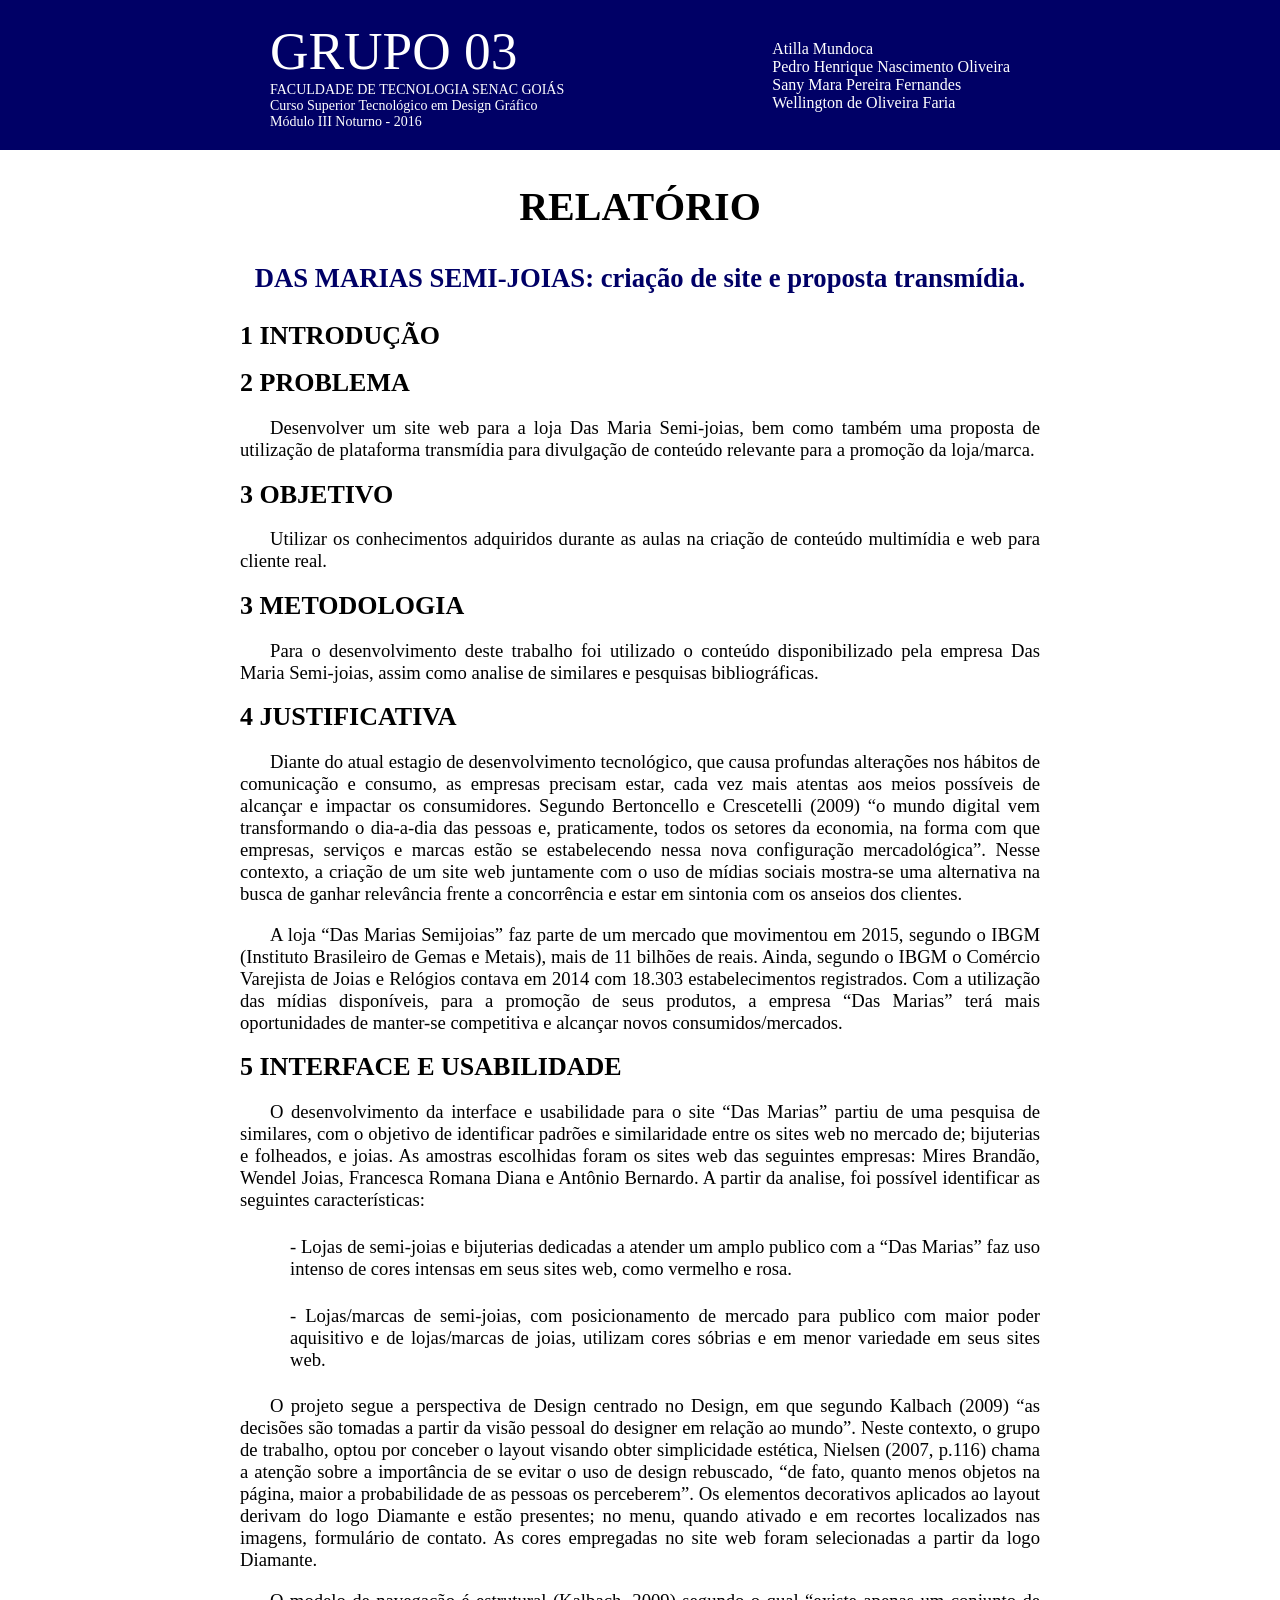
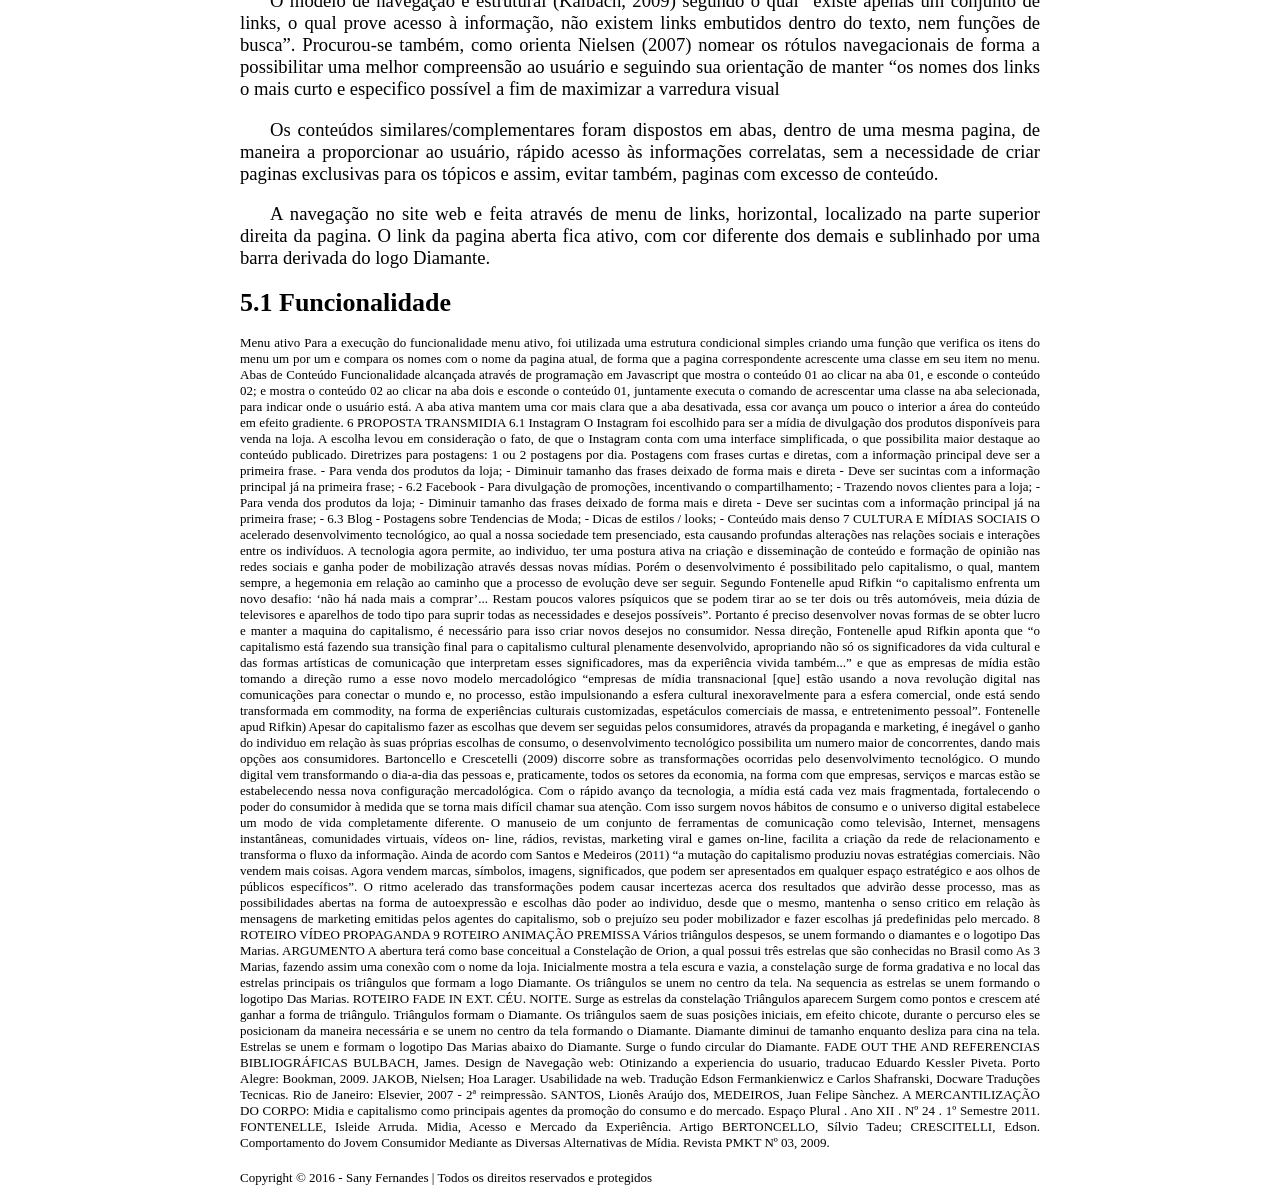
==== Relatorio/index.html @ 67e8ac9c "Inicial" ====
<!DOCTYPE html>

<?php
require_once 'class/trocaURL.php';
?>

<html>
    <head>
        <title>RElatorio</title>
        <meta charset="UTF-8">
        <link rel="icon" href="img/favicon.ico" type="image/x-icon" />
        <link rel="stylesheet" type="text/css" href="css/estilo.css">

    </head>
    <body>
        <header>
            <div class="cabecalho"> 
                <div class="grupo">GRUPO 03
                    <p>FACULDADE DE TECNOLOGIA SENAC GOIÁS<br>
                        Curso Superior Tecnológico em Design Gráfico<br>
                    Módulo III Noturno - 2016</p>
               </div>
            <div class="integrantes">
                Atilla Mundoca<br>
                Pedro Henrique Nascimento Oliveira<br>
                Sany Mara Pereira Fernandes<br>
                Wellington de Oliveira Faria
            </div>
            </div>
        </header>

        <div class="relatorio">
            <h2>RELATÓRIO</h2>
            <h3>DAS MARIAS SEMI-JOIAS: criação de site e proposta transmídia.</h3>

            <h1>1 INTRODUÇÃO</h1>

            <h1>2 PROBLEMA</h1>

<p>Desenvolver um site web para a loja Das Maria Semi-joias, bem como também uma proposta de utilização de plataforma transmídia para divulgação de conteúdo relevante para a promoção da loja/marca.
</p>
<h1>3 OBJETIVO</h1>

<p>Utilizar os conhecimentos adquiridos durante as aulas na criação de conteúdo multimídia e web para cliente real.
</p>
<h1>3 METODOLOGIA</h1>

<p>Para o desenvolvimento deste trabalho foi utilizado o conteúdo disponibilizado pela empresa Das Maria Semi-joias, assim como analise de similares e pesquisas bibliográficas.
</p>
<h1>4 JUSTIFICATIVA</h1>

<p>Diante do atual estagio de desenvolvimento tecnológico, que causa profundas alterações nos hábitos de comunicação e consumo, as empresas precisam estar, cada vez mais atentas aos meios possíveis de alcançar e impactar os consumidores. Segundo Bertoncello e Crescetelli (2009) “o mundo digital vem transformando o dia-a-dia das pessoas e, praticamente, todos os setores da economia, na forma com que empresas, serviços e marcas estão se estabelecendo nessa nova configuração mercadológica”. Nesse contexto, a criação de um site web juntamente com o uso de mídias sociais mostra-se uma alternativa na busca de ganhar relevância frente a concorrência e estar em sintonia com os anseios dos clientes. 
</p><p>A loja “Das Marias Semijoias” faz parte de um mercado que movimentou em 2015, segundo o IBGM (Instituto Brasileiro de Gemas e Metais), mais de 11 bilhões de reais. Ainda, segundo o IBGM o Comércio Varejista de Joias e Relógios contava em 2014 com 18.303 estabelecimentos registrados. Com a utilização das mídias disponíveis, para a promoção de seus produtos, a empresa “Das Marias” terá mais oportunidades de manter-se competitiva e alcançar novos consumidos/mercados.
</p>
<h1>5 INTERFACE E USABILIDADE</h1>

<p>O desenvolvimento da interface e usabilidade para o site “Das Marias” partiu de uma pesquisa de similares, com o objetivo de identificar padrões e similaridade entre os sites web no mercado de; bijuterias e folheados, e joias. As amostras escolhidas foram os sites web das seguintes empresas: Mires Brandão, Wendel Joias, Francesca Romana Diana e Antônio Bernardo. A partir da analise, foi possível identificar as seguintes características:
</p><h4> - Lojas de semi-joias e bijuterias dedicadas a atender um amplo publico com a “Das Marias” faz uso intenso de cores intensas em seus sites web, como vermelho e rosa.
</h4><h4> - Lojas/marcas de semi-joias, com posicionamento de mercado para publico com maior poder aquisitivo e de lojas/marcas de joias, utilizam cores sóbrias e em menor variedade em seus sites web.
</h4><p>O projeto segue a perspectiva de Design centrado no Design, em que segundo Kalbach (2009) “as decisões são tomadas a partir da visão pessoal do designer em relação ao mundo”. Neste contexto, o grupo de trabalho, optou por conceber o layout visando obter simplicidade estética, Nielsen (2007, p.116) chama a atenção sobre a importância de se evitar o uso de design rebuscado, “de fato, quanto menos objetos na página, maior a probabilidade de as pessoas os perceberem”. Os elementos decorativos aplicados ao layout derivam do logo Diamante e estão presentes; no menu, quando ativado e em recortes localizados nas imagens, formulário de contato. As cores empregadas no site web foram selecionadas a partir da logo Diamante.
</p><p>O modelo de navegação é estrutural (Kalbach, 2009) segundo o qual “existe apenas um conjunto de links, o qual prove acesso à informação, não existem links embutidos dentro do texto, nem funções de busca”. Procurou-se também, como orienta Nielsen (2007) nomear os rótulos navegacionais de forma a possibilitar uma melhor compreensão ao usuário e seguindo sua orientação de manter “os nomes dos links o mais curto e especifico possível a fim de maximizar a varredura visual
</p><p>Os conteúdos similares/complementares foram dispostos em abas, dentro de uma mesma pagina, de maneira a proporcionar ao usuário, rápido acesso às informações correlatas, sem a necessidade de criar paginas exclusivas para os tópicos e  assim, evitar também, paginas com excesso de conteúdo.
</p><p>A navegação no site web e feita através de menu de links, horizontal, localizado na parte superior direita da pagina. O link da pagina aberta fica ativo, com cor diferente dos demais e sublinhado por uma barra derivada do logo Diamante.
</p>
<h1>5.1 Funcionalidade</h1>

Menu ativo
Para a execução do funcionalidade menu ativo, foi utilizada uma estrutura condicional simples criando uma função que verifica os itens do menu um por um e compara os nomes com o nome da pagina atual, de forma que a pagina correspondente acrescente uma classe em seu item no menu.

Abas de Conteúdo
Funcionalidade alcançada através de programação em Javascript que mostra o conteúdo 01 ao clicar na aba 01, e esconde o conteúdo 02; e mostra o conteúdo 02 ao clicar na aba dois e esconde o conteúdo 01, juntamente executa o comando de acrescentar uma classe na aba selecionada, para indicar onde o usuário está. A aba ativa mantem uma cor mais clara que a aba desativada, essa cor avança um pouco o interior a área do conteúdo em efeito gradiente.

6 PROPOSTA TRANSMIDIA

6.1 Instagram

O Instagram foi escolhido para ser a mídia de divulgação dos produtos disponíveis para venda na loja. A escolha levou em consideração o fato, de que o Instagram conta com uma interface simplificada, o que possibilita maior destaque ao conteúdo publicado.

Diretrizes para postagens:

1 ou 2 postagens por dia.
Postagens com frases curtas e diretas, com a informação principal deve ser a primeira frase.

- Para venda  dos produtos da loja;
- Diminuir tamanho das frases deixado de forma mais e direta  
- Deve ser sucintas com a informação principal já na primeira frase;
-






6.2 Facebook

- Para divulgação de promoções, incentivando o compartilhamento; 
- Trazendo novos clientes para a loja;
- Para venda  dos produtos da loja;
- Diminuir tamanho das frases deixado de forma mais e direta  
- Deve ser sucintas com a informação principal já na primeira frase;
-

6.3 Blog
- Postagens sobre Tendencias de Moda;
- Dicas de estilos / looks;
- Conteúdo mais denso

7 CULTURA E MÍDIAS SOCIAIS

O acelerado desenvolvimento tecnológico, ao qual a nossa sociedade tem presenciado, esta causando profundas alterações nas relações sociais e interações entre os indivíduos. A tecnologia agora permite, ao individuo, ter uma postura ativa na criação e disseminação de conteúdo e formação de opinião nas redes sociais e ganha poder de mobilização através dessas novas mídias.
Porém o desenvolvimento é possibilitado pelo capitalismo, o qual, mantem sempre, a hegemonia em relação ao caminho que a processo de evolução deve ser seguir.  Segundo Fontenelle apud Rifkin “o capitalismo enfrenta um novo desafio: ‘não há nada mais a comprar’... Restam poucos valores psíquicos que se podem tirar ao se ter dois ou três automóveis, meia dúzia de televisores e aparelhos de todo tipo para suprir todas as necessidades e desejos possíveis”. Portanto é preciso desenvolver novas formas de se obter lucro e manter a maquina do capitalismo, é necessário para isso criar novos desejos no consumidor. Nessa direção, Fontenelle apud Rifkin aponta que “o capitalismo está fazendo sua transição final para o capitalismo cultural plenamente desenvolvido, apropriando não só os significadores da vida cultural e das formas artísticas de comunicação que interpretam esses significadores, mas da experiência vivida também...” e que as empresas de mídia estão tomando a direção rumo a esse novo modelo mercadológico
“empresas de mídia transnacional [que] estão usando a nova revolução digital nas comunicações para conectar o mundo e, no processo, estão impulsionando a esfera cultural inexoravelmente para a esfera comercial, onde está sendo transformada em commodity, na forma de experiências culturais customizadas, espetáculos comerciais de massa, e entretenimento pessoal”. Fontenelle apud Rifkin)

Apesar do capitalismo fazer as escolhas que devem ser seguidas pelos consumidores, através da propaganda e marketing, é inegável o ganho do individuo em relação às suas próprias escolhas de consumo, o desenvolvimento tecnológico possibilita um numero maior de concorrentes, dando mais opções aos consumidores. Bartoncello e Crescetelli (2009) discorre sobre as transformações ocorridas pelo desenvolvimento tecnológico.
O mundo digital vem transformando o dia-a-dia das pessoas e, praticamente, todos os setores da economia, na forma com que empresas, serviços e marcas estão se estabelecendo nessa nova configuração mercadológica. Com o rápido avanço da tecnologia, a mídia está cada vez mais fragmentada, fortalecendo o poder do consumidor à medida que se torna mais difícil chamar sua atenção. Com isso surgem novos hábitos de consumo e o universo digital estabelece um modo de vida completamente diferente. O manuseio de um conjunto de ferramentas de comunicação como televisão, Internet, mensagens instantâneas, comunidades virtuais, vídeos on- line, rádios, revistas, marketing viral e games on-line, facilita a criação da rede de relacionamento e transforma o fluxo da informação.

Ainda de acordo com Santos e Medeiros (2011) “a mutação do capitalismo produziu novas estratégias comerciais. Não vendem mais coisas. Agora vendem marcas, símbolos, imagens, significados, que podem ser apresentados em qualquer espaço estratégico e aos olhos de públicos específicos”.
O ritmo acelerado das transformações podem causar incertezas acerca dos resultados que advirão desse processo, mas as possibilidades abertas na forma de autoexpressão e escolhas dão poder ao individuo, desde que o mesmo, mantenha o senso critico em relação às mensagens de marketing emitidas pelos agentes do capitalismo, sob o prejuízo seu poder mobilizador e fazer escolhas já predefinidas pelo mercado.

8 ROTEIRO VÍDEO PROPAGANDA
9 ROTEIRO ANIMAÇÃO

PREMISSA
Vários triângulos despesos, se unem formando o diamantes e o logotipo Das Marias.

ARGUMENTO
A abertura terá como base conceitual a Constelação de Orion, a qual possui três estrelas que são conhecidas no Brasil como As 3 Marias, fazendo assim uma conexão com o nome da loja. Inicialmente mostra a tela escura e vazia, a constelação surge de forma gradativa e no local das estrelas principais os triângulos que formam a logo Diamante. Os triângulos se unem no centro da tela. Na sequencia as estrelas se unem formando o logotipo Das Marias.

ROTEIRO

FADE IN

EXT.  CÉU. NOITE.

Surge as estrelas da constelação
Triângulos aparecem
Surgem como pontos e crescem até ganhar a forma de triângulo.
Triângulos formam o Diamante.
Os triângulos saem de suas posições iniciais, em efeito chicote, durante o percurso eles se posicionam da maneira necessária e se unem no centro da tela formando o Diamante.	
Diamante diminui de tamanho enquanto desliza para cina na tela.
Estrelas se unem e formam o logotipo Das Marias abaixo do Diamante.
Surge o fundo circular do Diamante.

FADE OUT

THE AND


REFERENCIAS BIBLIOGRÁFICAS

BULBACH, James. Design de Navegação web: Otinizando a experiencia do usuario, traducao Eduardo Kessler Piveta. Porto Alegre: Bookman, 2009.
JAKOB, Nielsen; Hoa Larager. Usabilidade na web. Tradução Edson Fermankienwicz e Carlos Shafranski, Docware Traduções Tecnicas. Rio de Janeiro: Elsevier, 2007 - 2ª reimpressão.
SANTOS, Lionês Araújo dos, MEDEIROS, Juan Felipe Sànchez. A MERCANTILIZAÇÃO DO CORPO: Midia e capitalismo como principais agentes da promoção do consumo e do mercado. Espaço Plural . Ano XII . Nº 24 . 1º Semestre 2011.
FONTENELLE, Isleide Arruda. Midia, Acesso e Mercado da Experiência. Artigo
BERTONCELLO, Sílvio Tadeu; CRESCITELLI, Edson. Comportamento do Jovem Consumidor Mediante as Diversas Alternativas de Mídia. Revista PMKT Nº 03, 2009.

                </p>



                <footer>

                    <div id="copyright">Copyright © 2016 - Sany Fernandes | Todos os direitos reservados e protegidos</div>
                </footer>
                </body>
                </html>
---- Relatorio/css/estilo.css ----
header {
    width: 100%;
    height: 150px;
    background: #000066;
    margin: 0px;
}
body{
    margin: 0;
}

.cabecalho{
    color: #fff;
    font-family: Trebuchet MS;  
    width: 800px;
    margin: auto;

}

.cabecalho .integrantes{
    color: #fff;    
    margin-top: -90px;
    float: right;
    margin-right: 30px;

}

.grupo{
    font-size: 40pt;
    padding-top: 20px;
    margin-left: 30px;
}

.grupo p{
    font-size: 14px;
    margin:0;
    text-indent: 0px;
}

.relatorio{
    width: 800px;
    font-family: Times New ROman; 
    font-size: 13px;
    text-align: justify;
    margin: auto;
       
}

h3{
    font-size: 20pt;
    text-align: center;
    color: #000066;
}
p {
    font-size: 14pt;
    text-indent: 30px;
}

h2 {
    font-size: 40px;
    text-align: center;
   
}

h4 {
    font-size: 14pt;
    margin-left:  50px;
    font-weight: normal;
    
}
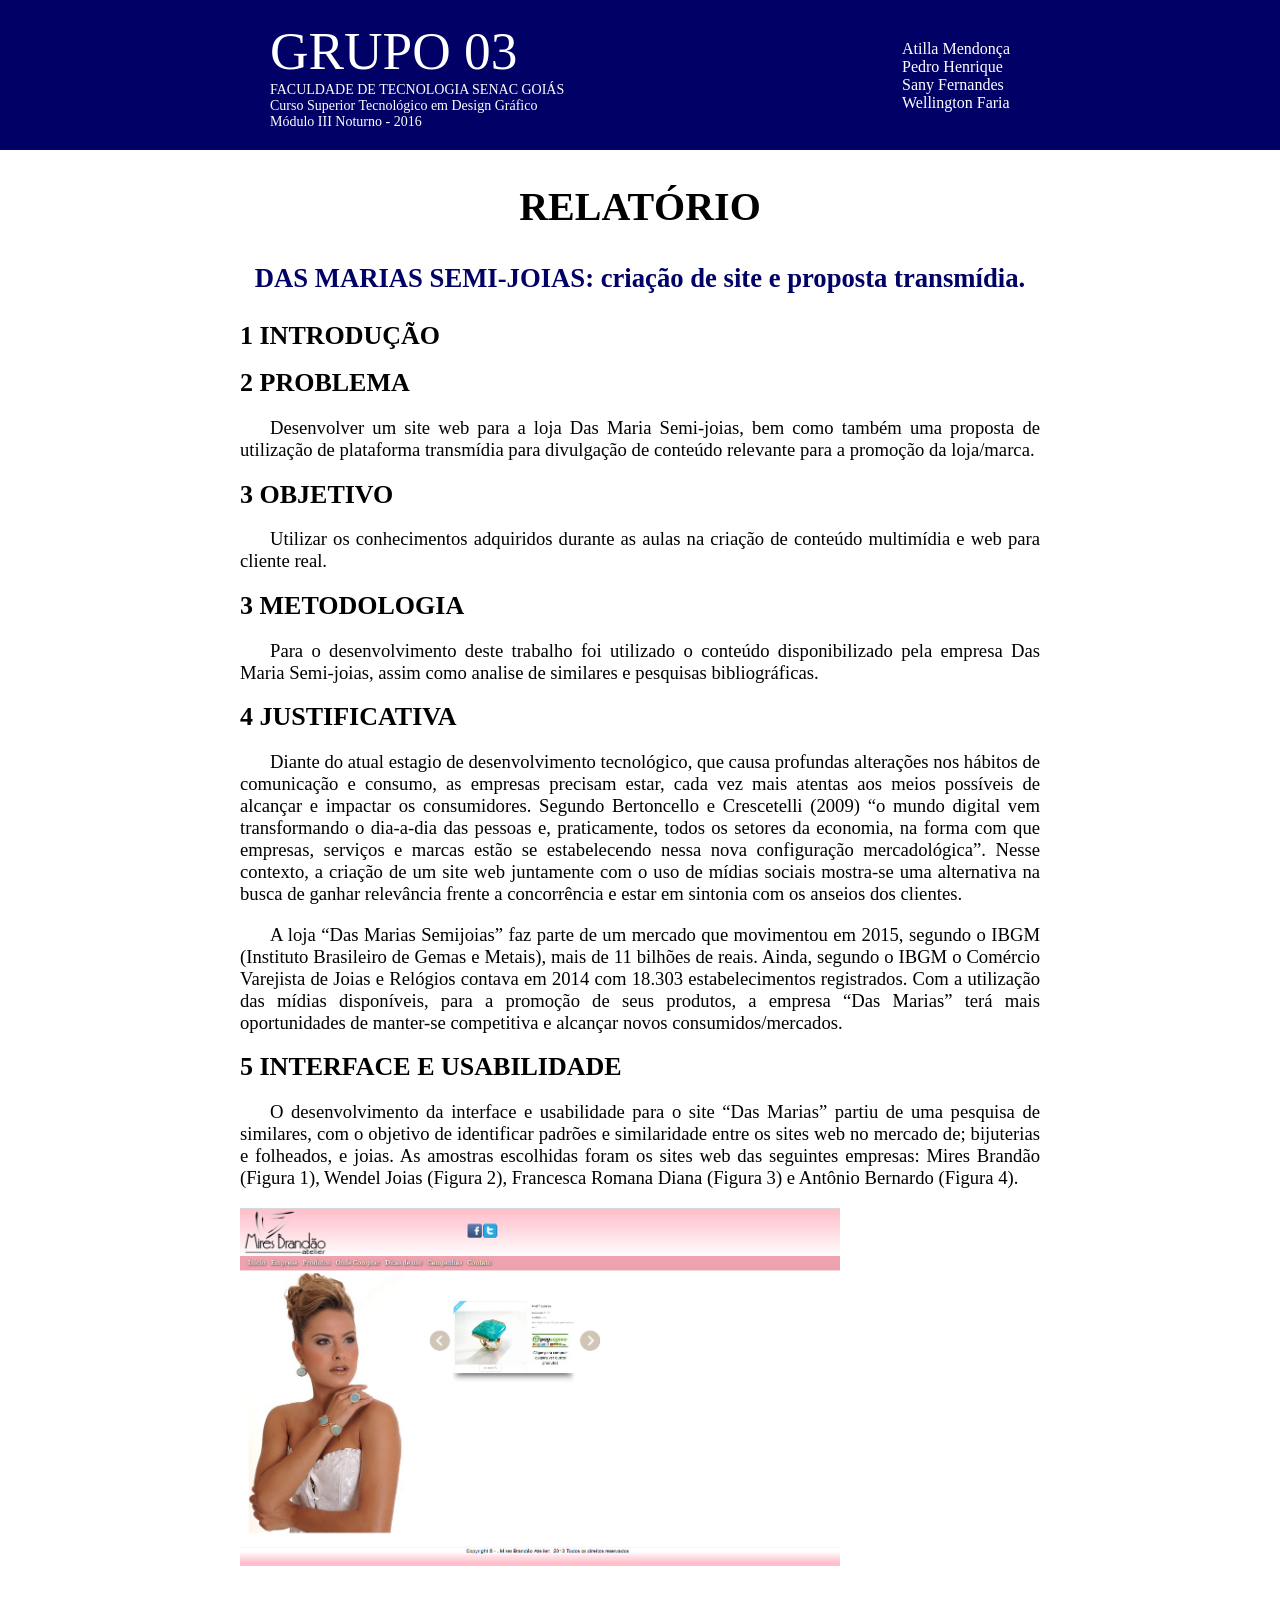
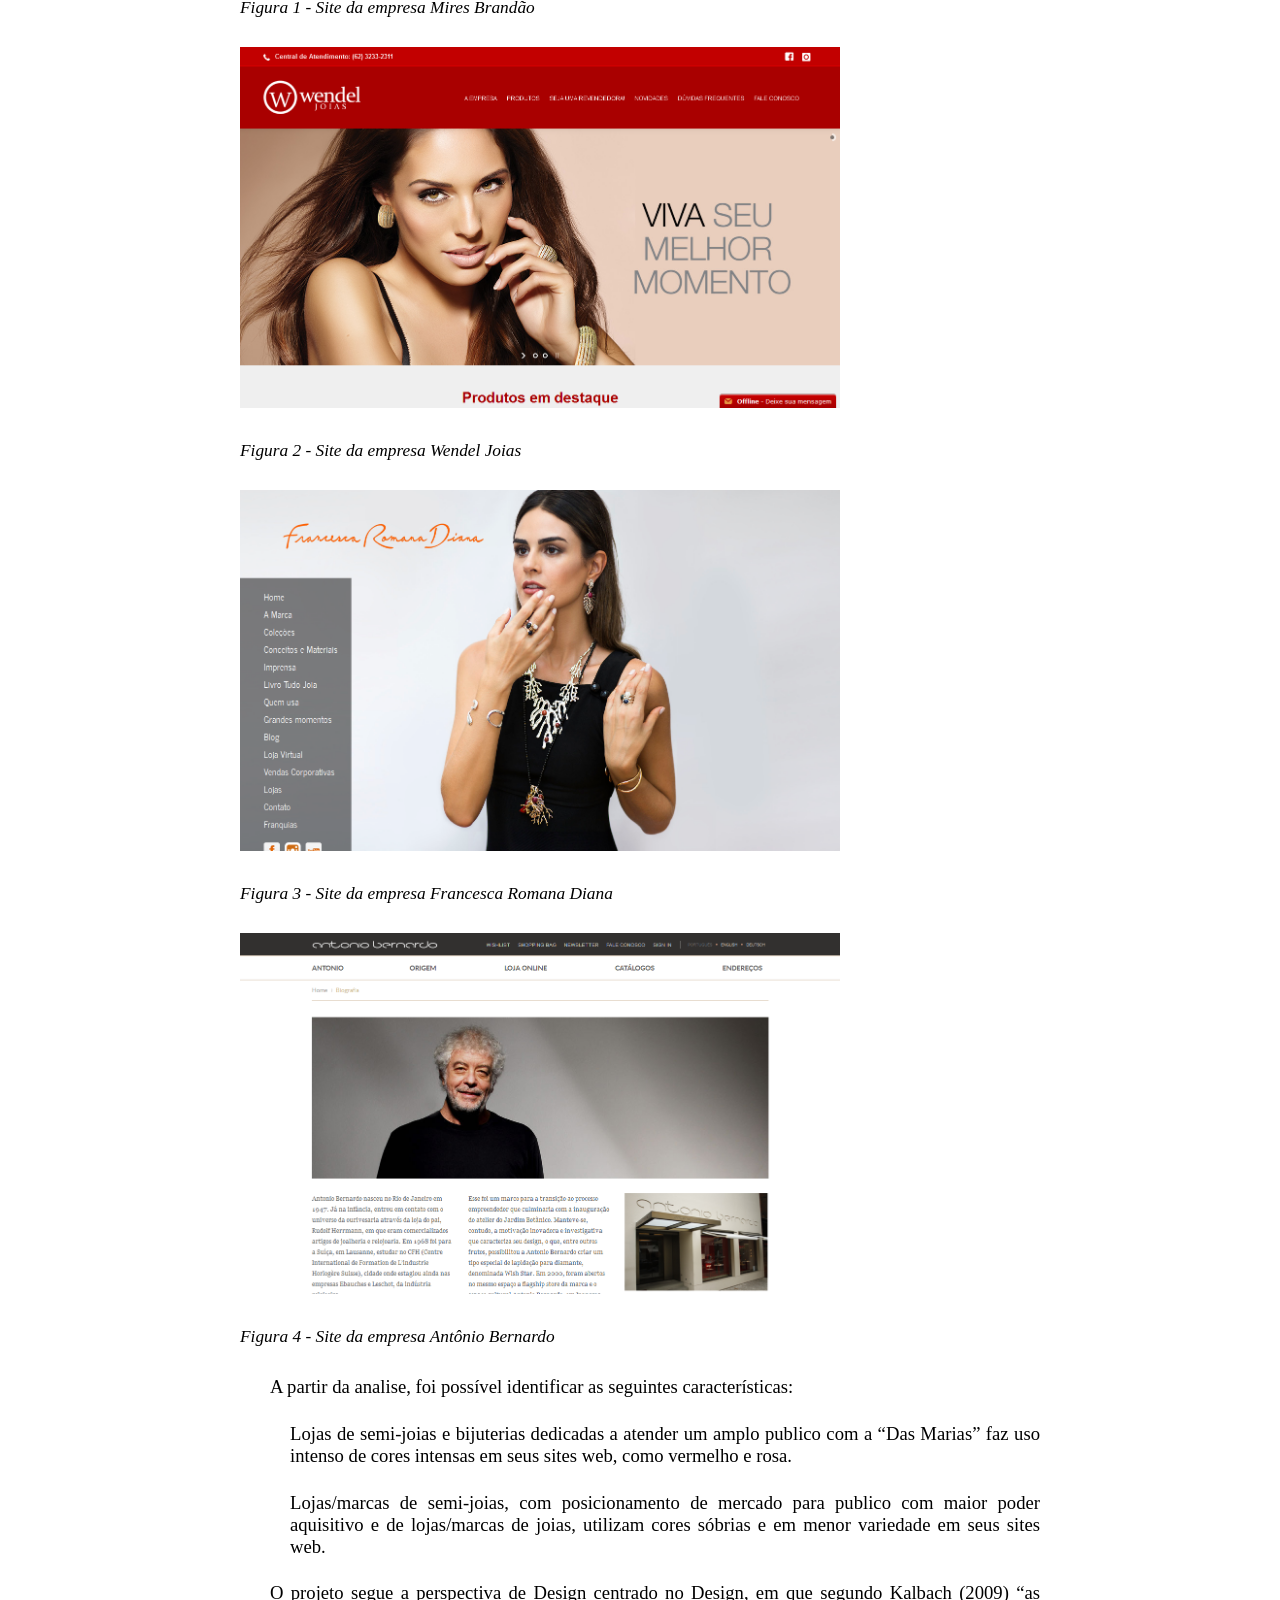
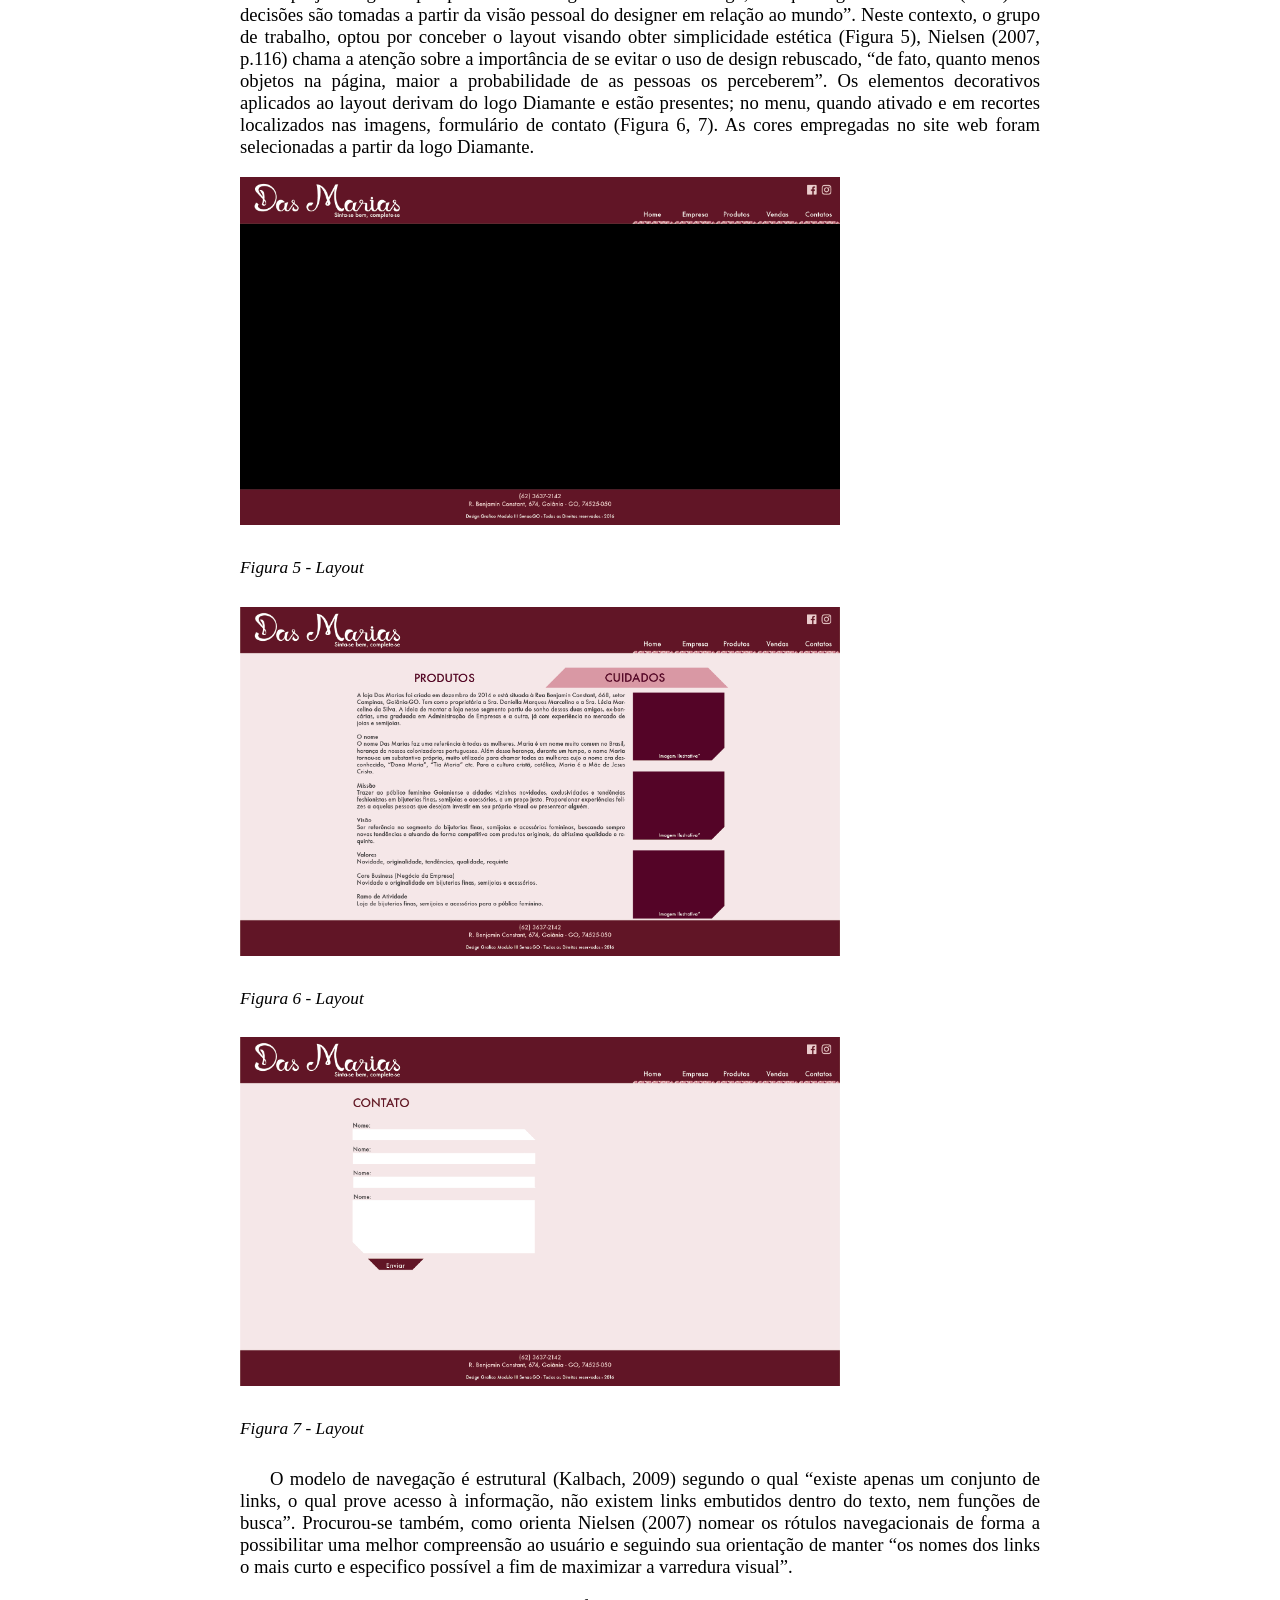
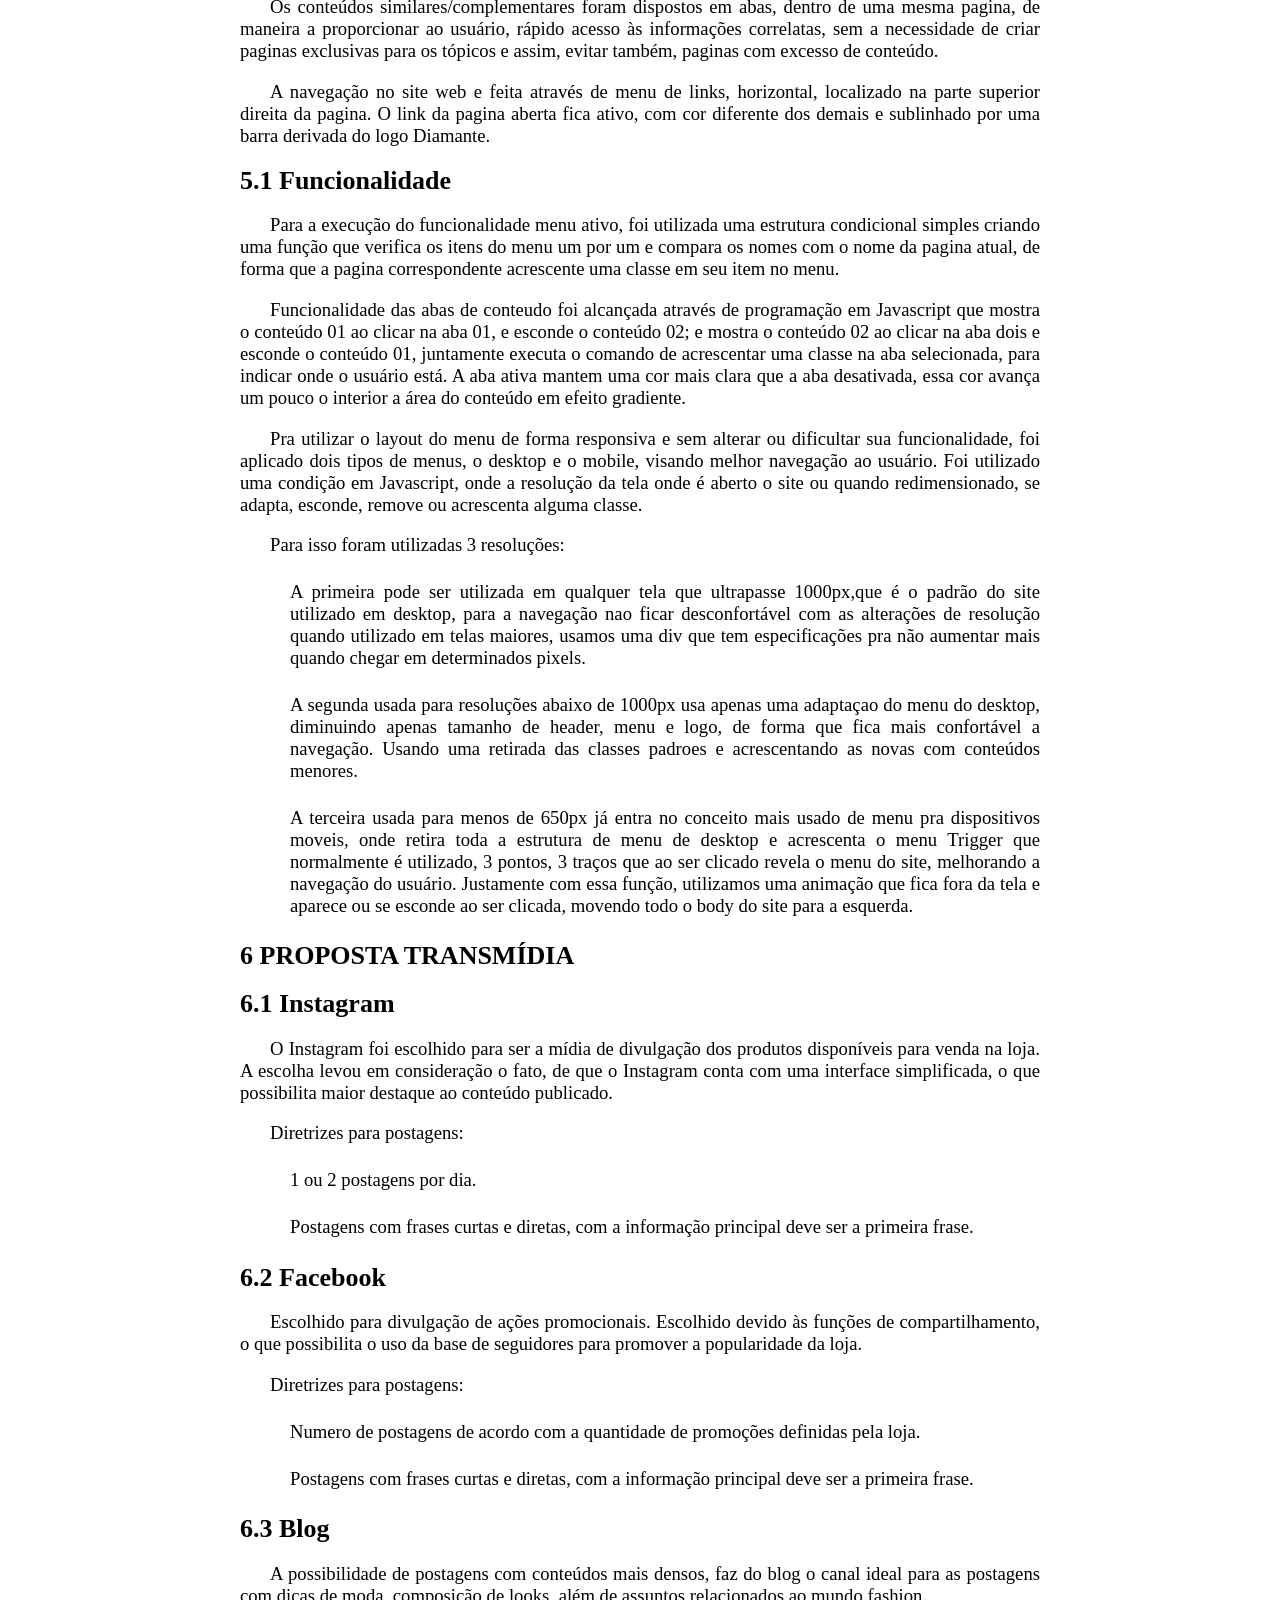
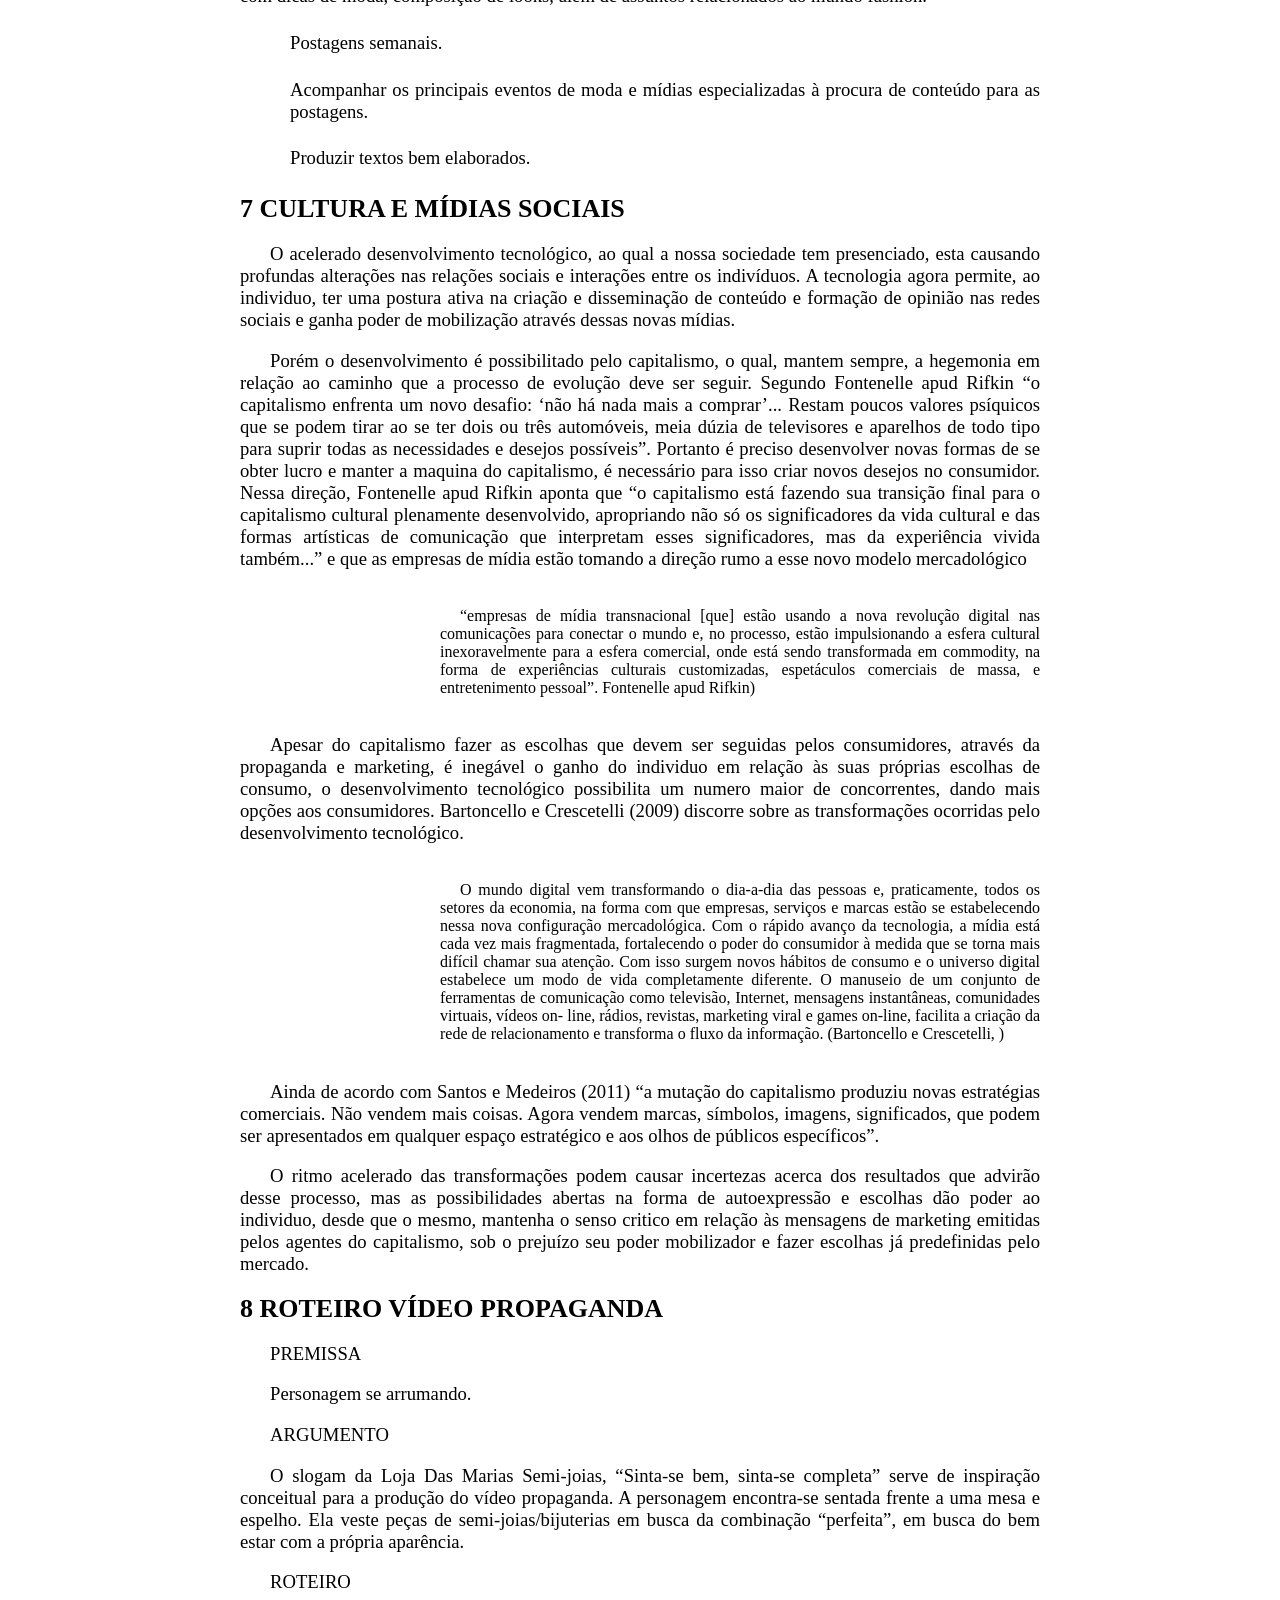
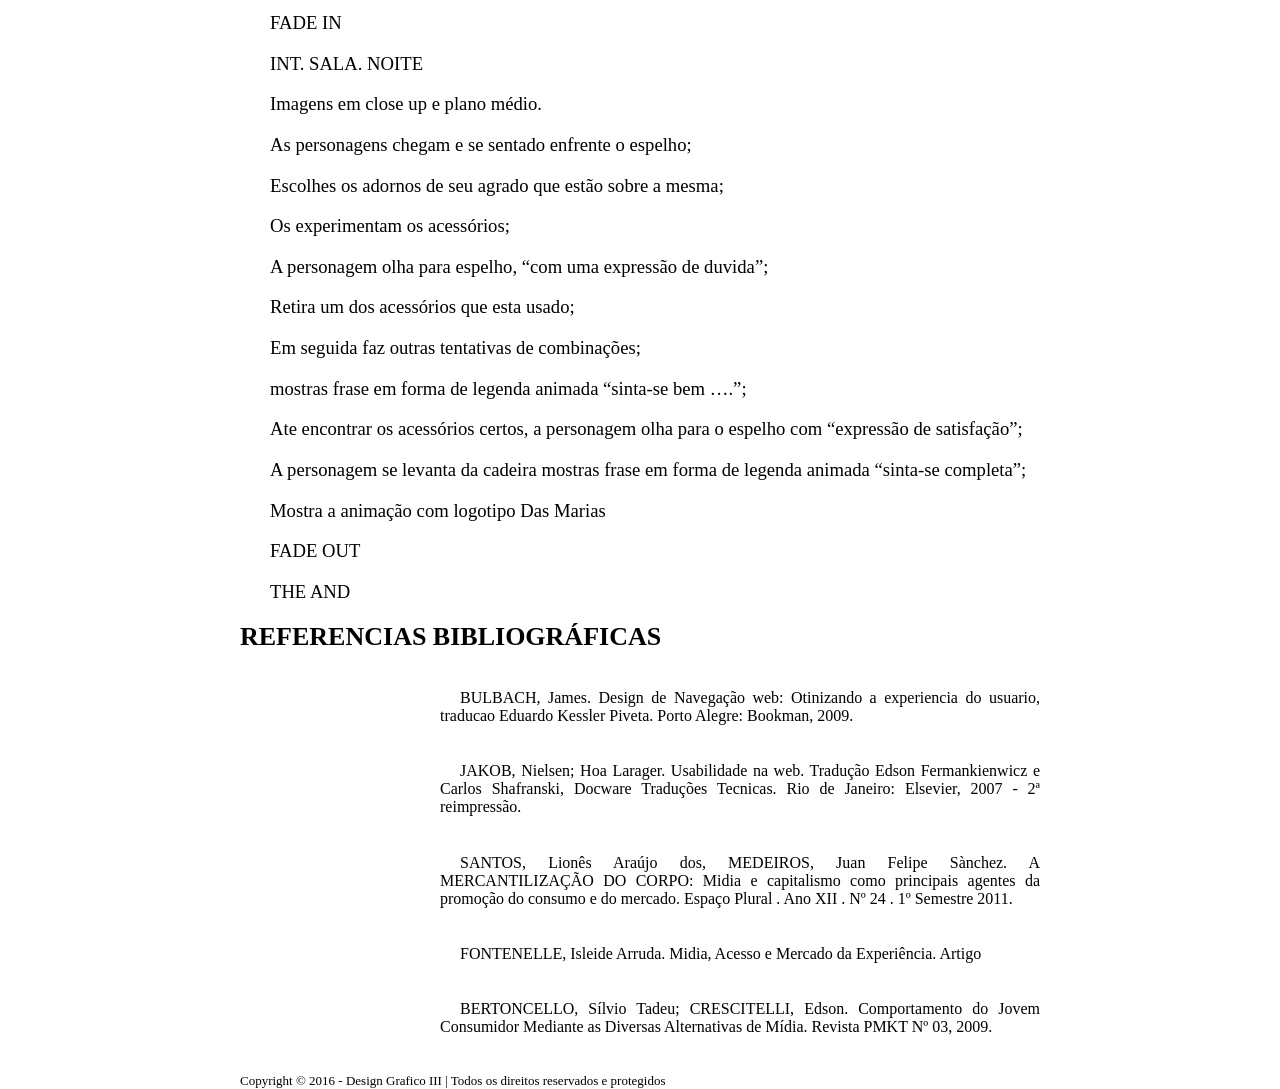
==== commit 8c2e1233: "ultimo" ====
--- a/Relatorio/index.html
+++ b/Relatorio/index.html
@@ -18,14 +18,14 @@
                 <div class="grupo">GRUPO 03
                     <p>FACULDADE DE TECNOLOGIA SENAC GOIÁS<br>
                         Curso Superior Tecnológico em Design Gráfico<br>
-                    Módulo III Noturno - 2016</p>
-               </div>
-            <div class="integrantes">
-                Atilla Mundoca<br>
-                Pedro Henrique Nascimento Oliveira<br>
-                Sany Mara Pereira Fernandes<br>
-                Wellington de Oliveira Faria
-            </div>
+                        Módulo III Noturno - 2016</p>
+                </div>
+                <div class="integrantes">
+                    Atilla Mendonça<br>
+                    Pedro Henrique <br>
+                    Sany Fernandes<br>
+                    Wellington Faria
+                </div>
             </div>
         </header>
 
@@ -37,130 +37,158 @@
 
             <h1>2 PROBLEMA</h1>
 
-<p>Desenvolver um site web para a loja Das Maria Semi-joias, bem como também uma proposta de utilização de plataforma transmídia para divulgação de conteúdo relevante para a promoção da loja/marca.
-</p>
-<h1>3 OBJETIVO</h1>
+            <p>Desenvolver um site web para a loja Das Maria Semi-joias, bem como também uma proposta de utilização de plataforma transmídia para divulgação de conteúdo relevante para a promoção da loja/marca.
+            </p>
+            <h1>3 OBJETIVO</h1>
 
-<p>Utilizar os conhecimentos adquiridos durante as aulas na criação de conteúdo multimídia e web para cliente real.
-</p>
-<h1>3 METODOLOGIA</h1>
+            <p>Utilizar os conhecimentos adquiridos durante as aulas na criação de conteúdo multimídia e web para cliente real.
+            </p>
+            <h1>3 METODOLOGIA</h1>
 
-<p>Para o desenvolvimento deste trabalho foi utilizado o conteúdo disponibilizado pela empresa Das Maria Semi-joias, assim como analise de similares e pesquisas bibliográficas.
-</p>
-<h1>4 JUSTIFICATIVA</h1>
+            <p>Para o desenvolvimento deste trabalho foi utilizado o conteúdo disponibilizado pela empresa Das Maria Semi-joias, assim como analise de similares e pesquisas bibliográficas.
+            </p>
+            <h1>4 JUSTIFICATIVA</h1>
 
-<p>Diante do atual estagio de desenvolvimento tecnológico, que causa profundas alterações nos hábitos de comunicação e consumo, as empresas precisam estar, cada vez mais atentas aos meios possíveis de alcançar e impactar os consumidores. Segundo Bertoncello e Crescetelli (2009) “o mundo digital vem transformando o dia-a-dia das pessoas e, praticamente, todos os setores da economia, na forma com que empresas, serviços e marcas estão se estabelecendo nessa nova configuração mercadológica”. Nesse contexto, a criação de um site web juntamente com o uso de mídias sociais mostra-se uma alternativa na busca de ganhar relevância frente a concorrência e estar em sintonia com os anseios dos clientes. 
-</p><p>A loja “Das Marias Semijoias” faz parte de um mercado que movimentou em 2015, segundo o IBGM (Instituto Brasileiro de Gemas e Metais), mais de 11 bilhões de reais. Ainda, segundo o IBGM o Comércio Varejista de Joias e Relógios contava em 2014 com 18.303 estabelecimentos registrados. Com a utilização das mídias disponíveis, para a promoção de seus produtos, a empresa “Das Marias” terá mais oportunidades de manter-se competitiva e alcançar novos consumidos/mercados.
-</p>
-<h1>5 INTERFACE E USABILIDADE</h1>
+            <p>Diante do atual estagio de desenvolvimento tecnológico, que causa profundas alterações nos hábitos de comunicação e consumo, as empresas precisam estar, cada vez mais atentas aos meios possíveis de alcançar e impactar os consumidores. Segundo Bertoncello e Crescetelli (2009) “o mundo digital vem transformando o dia-a-dia das pessoas e, praticamente, todos os setores da economia, na forma com que empresas, serviços e marcas estão se estabelecendo nessa nova configuração mercadológica”. Nesse contexto, a criação de um site web juntamente com o uso de mídias sociais mostra-se uma alternativa na busca de ganhar relevância frente a concorrência e estar em sintonia com os anseios dos clientes. 
+            </p><p>A loja “Das Marias Semijoias” faz parte de um mercado que movimentou em 2015, segundo o IBGM (Instituto Brasileiro de Gemas e Metais), mais de 11 bilhões de reais. Ainda, segundo o IBGM o Comércio Varejista de Joias e Relógios contava em 2014 com 18.303 estabelecimentos registrados. Com a utilização das mídias disponíveis, para a promoção de seus produtos, a empresa “Das Marias” terá mais oportunidades de manter-se competitiva e alcançar novos consumidos/mercados.
+            </p>
+            <h1>5 INTERFACE E USABILIDADE</h1>
 
-<p>O desenvolvimento da interface e usabilidade para o site “Das Marias” partiu de uma pesquisa de similares, com o objetivo de identificar padrões e similaridade entre os sites web no mercado de; bijuterias e folheados, e joias. As amostras escolhidas foram os sites web das seguintes empresas: Mires Brandão, Wendel Joias, Francesca Romana Diana e Antônio Bernardo. A partir da analise, foi possível identificar as seguintes características:
-</p><h4> - Lojas de semi-joias e bijuterias dedicadas a atender um amplo publico com a “Das Marias” faz uso intenso de cores intensas em seus sites web, como vermelho e rosa.
-</h4><h4> - Lojas/marcas de semi-joias, com posicionamento de mercado para publico com maior poder aquisitivo e de lojas/marcas de joias, utilizam cores sóbrias e em menor variedade em seus sites web.
-</h4><p>O projeto segue a perspectiva de Design centrado no Design, em que segundo Kalbach (2009) “as decisões são tomadas a partir da visão pessoal do designer em relação ao mundo”. Neste contexto, o grupo de trabalho, optou por conceber o layout visando obter simplicidade estética, Nielsen (2007, p.116) chama a atenção sobre a importância de se evitar o uso de design rebuscado, “de fato, quanto menos objetos na página, maior a probabilidade de as pessoas os perceberem”. Os elementos decorativos aplicados ao layout derivam do logo Diamante e estão presentes; no menu, quando ativado e em recortes localizados nas imagens, formulário de contato. As cores empregadas no site web foram selecionadas a partir da logo Diamante.
-</p><p>O modelo de navegação é estrutural (Kalbach, 2009) segundo o qual “existe apenas um conjunto de links, o qual prove acesso à informação, não existem links embutidos dentro do texto, nem funções de busca”. Procurou-se também, como orienta Nielsen (2007) nomear os rótulos navegacionais de forma a possibilitar uma melhor compreensão ao usuário e seguindo sua orientação de manter “os nomes dos links o mais curto e especifico possível a fim de maximizar a varredura visual
-</p><p>Os conteúdos similares/complementares foram dispostos em abas, dentro de uma mesma pagina, de maneira a proporcionar ao usuário, rápido acesso às informações correlatas, sem a necessidade de criar paginas exclusivas para os tópicos e  assim, evitar também, paginas com excesso de conteúdo.
-</p><p>A navegação no site web e feita através de menu de links, horizontal, localizado na parte superior direita da pagina. O link da pagina aberta fica ativo, com cor diferente dos demais e sublinhado por uma barra derivada do logo Diamante.
-</p>
-<h1>5.1 Funcionalidade</h1>
+            <p>O desenvolvimento da interface e usabilidade para o site “Das Marias” partiu de uma pesquisa de similares, com o objetivo de identificar padrões e similaridade entre os sites web no mercado de; bijuterias e folheados, e joias. As amostras escolhidas foram os sites web das seguintes empresas: Mires Brandão (Figura 1), Wendel Joias (Figura 2), Francesca Romana Diana (Figura 3) e Antônio Bernardo (Figura 4). 
+            </p>
+            <img src="img/f01.png"/>
+            <h5>Figura 1 - Site da empresa Mires Brandão</h5>
+<img src="img/f02.png"/>
+            <h5>Figura 2 - Site da empresa Wendel Joias</h5>
+<img src="img/f03.png"/>
+            <h5>Figura 3 - Site da empresa Francesca Romana Diana</h5>
+<img src="img/f04.png"/>
+            <h5>Figura 4 - Site da empresa Antônio Bernardo</h5>
 
-Menu ativo
-Para a execução do funcionalidade menu ativo, foi utilizada uma estrutura condicional simples criando uma função que verifica os itens do menu um por um e compara os nomes com o nome da pagina atual, de forma que a pagina correspondente acrescente uma classe em seu item no menu.
+            <p>A partir da analise, foi possível identificar as seguintes características:
+            </p><h4>Lojas de semi-joias e bijuterias dedicadas a atender um amplo publico com a “Das Marias” faz uso intenso de cores intensas em seus sites web, como vermelho e rosa.
+            </h4><h4>Lojas/marcas de semi-joias, com posicionamento de mercado para publico com maior poder aquisitivo e de lojas/marcas de joias, utilizam cores sóbrias e em menor variedade em seus sites web.
+            </h4><p>O projeto segue a perspectiva de Design centrado no Design, em que segundo Kalbach (2009) “as decisões são tomadas a partir da visão pessoal do designer em relação ao mundo”. Neste contexto, o grupo de trabalho, optou por conceber o layout visando obter simplicidade estética (Figura 5), Nielsen (2007, p.116) chama a atenção sobre a importância de se evitar o uso de design rebuscado, “de fato, quanto menos objetos na página, maior a probabilidade de as pessoas os perceberem”. Os elementos decorativos aplicados ao layout derivam do logo Diamante e estão presentes; no menu, quando ativado e em recortes localizados nas imagens, formulário de contato (Figura 6, 7). As cores empregadas no site web foram selecionadas a partir da logo Diamante.
+            </p>
+            <img src="img/f05.png"/>
+            <h5>Figura 5 - Layout</h5>
+<img src="img/f06.png"/>
+            <h5>Figura 6 - Layout</h5>
+<img src="img/f07.png"/>
+            <h5>Figura 7 - Layout</h5>
 
-Abas de Conteúdo
-Funcionalidade alcançada através de programação em Javascript que mostra o conteúdo 01 ao clicar na aba 01, e esconde o conteúdo 02; e mostra o conteúdo 02 ao clicar na aba dois e esconde o conteúdo 01, juntamente executa o comando de acrescentar uma classe na aba selecionada, para indicar onde o usuário está. A aba ativa mantem uma cor mais clara que a aba desativada, essa cor avança um pouco o interior a área do conteúdo em efeito gradiente.
+            <p>O modelo de navegação é estrutural (Kalbach, 2009) segundo o qual “existe apenas um conjunto de links, o qual prove acesso à informação, não existem links embutidos dentro do texto, nem funções de busca”. Procurou-se também, como orienta Nielsen (2007) nomear os rótulos navegacionais de forma a possibilitar uma melhor compreensão ao usuário e seguindo sua orientação de manter “os nomes dos links o mais curto e especifico possível a fim de maximizar a varredura visual”.
+            </p><p>Os conteúdos similares/complementares foram dispostos em abas, dentro de uma mesma pagina, de maneira a proporcionar ao usuário, rápido acesso às informações correlatas, sem a necessidade de criar paginas exclusivas para os tópicos e  assim, evitar também, paginas com excesso de conteúdo.
+            </p><p>A navegação no site web e feita através de menu de links, horizontal, localizado na parte superior direita da pagina. O link da pagina aberta fica ativo, com cor diferente dos demais e sublinhado por uma barra derivada do logo Diamante.
 
-6 PROPOSTA TRANSMIDIA
+            <h1>5.1 Funcionalidade</h1>
 
-6.1 Instagram
+            <p>Para a execução do funcionalidade menu ativo, foi utilizada uma estrutura condicional simples criando uma função que verifica os itens do menu um por um e compara os nomes com o nome da pagina atual, de forma que a pagina correspondente acrescente uma classe em seu item no menu.
+            </p>
+            <p>Funcionalidade das abas de conteudo foi alcançada através de programação em Javascript que mostra o conteúdo 01 ao clicar na aba 01, e esconde o conteúdo 02; e mostra o conteúdo 02 ao clicar na aba dois e esconde o conteúdo 01, juntamente executa o comando de acrescentar uma classe na aba selecionada, para indicar onde o usuário está. A aba ativa mantem uma cor mais clara que a aba desativada, essa cor avança um pouco o interior a área do conteúdo em efeito gradiente.
+            </p>
 
-O Instagram foi escolhido para ser a mídia de divulgação dos produtos disponíveis para venda na loja. A escolha levou em consideração o fato, de que o Instagram conta com uma interface simplificada, o que possibilita maior destaque ao conteúdo publicado.
+            <p>Pra utilizar o layout do menu de forma responsiva e sem alterar ou dificultar sua funcionalidade, foi aplicado dois tipos de menus, o desktop e o mobile, visando melhor navegação ao usuário. Foi utilizado uma condição em Javascript, onde a resolução da tela onde é aberto o site ou quando redimensionado, se adapta, esconde, remove ou acrescenta alguma classe. 
 
-Diretrizes para postagens:
+            </p><p>Para isso foram utilizadas 3 resoluções:</p>
+            <h4>A primeira pode ser utilizada em qualquer tela que ultrapasse 1000px,que é o padrão do site utilizado em desktop, para a navegação nao ficar desconfortável com as alterações de resolução quando utilizado em telas maiores, usamos uma div que tem especificações pra não aumentar mais quando chegar em determinados pixels.
+            </h4><h4>A segunda usada para resoluções abaixo de 1000px usa apenas uma adaptaçao do menu do desktop, diminuindo apenas tamanho de header, menu e logo, de forma que fica mais confortável a navegação. Usando uma retirada das classes padroes e acrescentando as novas com conteúdos menores.
+            </h4><h4>A terceira usada para menos de 650px já entra no conceito mais usado de menu pra dispositivos moveis, onde retira toda a estrutura de menu de desktop e acrescenta o menu Trigger que normalmente é utilizado, 3 pontos, 3 traços que ao ser clicado revela o menu do site, melhorando a navegação do usuário. Justamente com essa função, utilizamos uma animação que fica fora da tela e aparece ou se esconde ao ser clicada, movendo todo o body do site para a esquerda.
+            </h4>
+            <h1>6 PROPOSTA TRANSMÍDIA</h1>
 
-1 ou 2 postagens por dia.
-Postagens com frases curtas e diretas, com a informação principal deve ser a primeira frase.
+            <h1>6.1 Instagram</h1>
 
-- Para venda  dos produtos da loja;
-- Diminuir tamanho das frases deixado de forma mais e direta  
-- Deve ser sucintas com a informação principal já na primeira frase;
--
+            <p>O Instagram foi escolhido para ser a mídia de divulgação dos produtos disponíveis para venda na loja. A escolha levou em consideração o fato, de que o Instagram conta com uma interface simplificada, o que possibilita maior destaque ao conteúdo publicado.
+            </p>
+            <p>Diretrizes para postagens:</p>
+
+            <h4>1 ou 2 postagens por dia.</h4>
+            <h4>Postagens com frases curtas e diretas, com a informação principal deve ser a primeira frase.</h4>
+
+            <h1>6.2 Facebook</h1>
+
+            <p>Escolhido para divulgação de ações promocionais. Escolhido devido às funções de compartilhamento, o que possibilita o uso da base de seguidores para promover a popularidade da loja.
+            </p>
+            <p>Diretrizes para postagens:</p>
+
+            <h4>Numero de postagens de acordo com a quantidade de promoções definidas pela loja.</h4>
+            <h4>Postagens com frases curtas e diretas, com a informação principal deve ser a primeira frase.</h4>
+
+            <h1>6.3 Blog</h1>
+
+            <p>A possibilidade de postagens com conteúdos mais densos, faz do blog o canal ideal para as postagens com dicas de moda, composição de looks, além de assuntos relacionados ao mundo fashion.
+            </p>
+            <h4>Postagens semanais.</h4>
+            <h4>Acompanhar os principais eventos de moda e mídias especializadas à procura de conteúdo para as postagens.</h4>
+            <h4>Produzir textos bem elaborados.</h4>
+
+            <h1>7 CULTURA E MÍDIAS SOCIAIS</h1>
+
+            <p>O acelerado desenvolvimento tecnológico, ao qual a nossa sociedade tem presenciado, esta causando profundas alterações nas relações sociais e interações entre os indivíduos. A tecnologia agora permite, ao individuo, ter uma postura ativa na criação e disseminação de conteúdo e formação de opinião nas redes sociais e ganha poder de mobilização através dessas novas mídias.
+            </p><p>Porém o desenvolvimento é possibilitado pelo capitalismo, o qual, mantem sempre, a hegemonia em relação ao caminho que a processo de evolução deve ser seguir.  Segundo Fontenelle apud Rifkin “o capitalismo enfrenta um novo desafio: ‘não há nada mais a comprar’... Restam poucos valores psíquicos que se podem tirar ao se ter dois ou três automóveis, meia dúzia de televisores e aparelhos de todo tipo para suprir todas as necessidades e desejos possíveis”. Portanto é preciso desenvolver novas formas de se obter lucro e manter a maquina do capitalismo, é necessário para isso criar novos desejos no consumidor. Nessa direção, Fontenelle apud Rifkin aponta que “o capitalismo está fazendo sua transição final para o capitalismo cultural plenamente desenvolvido, apropriando não só os significadores da vida cultural e das formas artísticas de comunicação que interpretam esses significadores, mas da experiência vivida também...” e que as empresas de mídia estão tomando a direção rumo a esse novo modelo mercadológico
+            </p><h6>“empresas de mídia transnacional [que] estão usando a nova revolução digital nas comunicações para conectar o mundo e, no processo, estão impulsionando a esfera cultural inexoravelmente para a esfera comercial, onde está sendo transformada em commodity, na forma de experiências culturais customizadas, espetáculos comerciais de massa, e entretenimento pessoal”. Fontenelle apud Rifkin)
+            </h6>
+            <p>Apesar do capitalismo fazer as escolhas que devem ser seguidas pelos consumidores, através da propaganda e marketing, é inegável o ganho do individuo em relação às suas próprias escolhas de consumo, o desenvolvimento tecnológico possibilita um numero maior de concorrentes, dando mais opções aos consumidores. Bartoncello e Crescetelli (2009) discorre sobre as transformações ocorridas pelo desenvolvimento tecnológico.
+            </p><h6>O mundo digital vem transformando o dia-a-dia das pessoas e, praticamente, todos os setores da economia, na forma com que empresas, serviços e marcas estão se estabelecendo nessa nova configuração mercadológica. Com o rápido avanço da tecnologia, a mídia está cada vez mais fragmentada, fortalecendo o poder do consumidor à medida que se torna mais difícil chamar sua atenção. Com isso surgem novos hábitos de consumo e o universo digital estabelece um modo de vida completamente diferente. O manuseio de um conjunto de ferramentas de comunicação como televisão, Internet, mensagens instantâneas, comunidades virtuais, vídeos on- line, rádios, revistas, marketing viral e games on-line, facilita a criação da rede de relacionamento e transforma o fluxo da informação. (Bartoncello e Crescetelli, )
+            </h6>
+            <p>Ainda de acordo com Santos e Medeiros (2011) “a mutação do capitalismo produziu novas estratégias comerciais. Não vendem mais coisas. Agora vendem marcas, símbolos, imagens, significados, que podem ser apresentados em qualquer espaço estratégico e aos olhos de públicos específicos”.
+            </p><p> O ritmo acelerado das transformações podem causar incertezas acerca dos resultados que advirão desse processo, mas as possibilidades abertas na forma de autoexpressão e escolhas dão poder ao individuo, desde que o mesmo, mantenha o senso critico em relação às mensagens de marketing emitidas pelos agentes do capitalismo, sob o prejuízo seu poder mobilizador e fazer escolhas já predefinidas pelo mercado.
+            </p>
+
+
+
+
+            <h1>8 ROTEIRO VÍDEO PROPAGANDA</h1>
+
+            <p>PREMISSA</p>
+            <p> Personagem se arrumando.</p>
+
+            <p>ARGUMENTO</p>
+            <p>O slogam da Loja Das Marias Semi-joias, “Sinta-se bem, sinta-se completa” serve de inspiração conceitual para a produção do vídeo propaganda. A personagem encontra-se sentada frente a uma mesa e espelho. Ela veste peças de semi-joias/bijuterias em busca da combinação “perfeita”, em busca do bem estar com a própria aparência.
+            </p>
+            <p>ROTEIRO</p>
+
+            <p>FADE IN</p>
+
+            <p>INT. SALA. NOITE</p>
+            <p>          Imagens em close up e plano médio.
+            </p><p>As personagens chegam e se sentado enfrente o espelho;
+            </p><p>Escolhes os adornos de seu agrado que estão sobre a mesma;
+         </p><p>   Os experimentam os acessórios;
+        </p><p>    A personagem olha para espelho, “com uma expressão de duvida”;
+        </p><p>    Retira um dos  acessórios que esta usado;
+        </p><p>    Em seguida faz outras  tentativas de combinações;
+          </p><p>  mostras frase em forma de legenda animada “sinta-se bem ….”;
+            </p><p>Ate encontrar os acessórios certos, a personagem olha para o espelho com “expressão de satisfação”;
+            </p><p>A personagem se levanta da cadeira mostras  frase em forma de legenda animada “sinta-se completa”;
+            </p><p>Mostra a animação com logotipo Das Marias
+</p><p>
+            FADE OUT
+</p><p>
+            THE AND
+
+            
+<h1>REFERENCIAS BIBLIOGRÁFICAS</h1>
+
+<h6> BULBACH, James. Design de Navegação web: Otinizando a experiencia do usuario, traducao Eduardo Kessler Piveta. Porto Alegre: Bookman, 2009.
+</h6><h6>          JAKOB, Nielsen; Hoa Larager. Usabilidade na web. Tradução Edson Fermankienwicz e Carlos Shafranski, Docware Traduções Tecnicas. Rio de Janeiro: Elsevier, 2007 - 2ª reimpressão.
+  </h6><h6>           SANTOS, Lionês Araújo dos, MEDEIROS, Juan Felipe Sànchez. A MERCANTILIZAÇÃO DO CORPO: Midia e capitalismo como principais agentes da promoção do consumo e do mercado. Espaço Plural . Ano XII . Nº 24 . 1º Semestre 2011.
+       </h6><h6>      FONTENELLE, Isleide Arruda. Midia, Acesso e Mercado da Experiência. Artigo
+        </h6><h6>     BERTONCELLO, Sílvio Tadeu; CRESCITELLI, Edson. Comportamento do Jovem Consumidor Mediante as Diversas Alternativas de Mídia. Revista PMKT Nº 03, 2009.
+</h6>
 
 
 
 
 
 
-6.2 Facebook
-
-- Para divulgação de promoções, incentivando o compartilhamento; 
-- Trazendo novos clientes para a loja;
-- Para venda  dos produtos da loja;
-- Diminuir tamanho das frases deixado de forma mais e direta  
-- Deve ser sucintas com a informação principal já na primeira frase;
--
-
-6.3 Blog
-- Postagens sobre Tendencias de Moda;
-- Dicas de estilos / looks;
-- Conteúdo mais denso
-
-7 CULTURA E MÍDIAS SOCIAIS
-
-O acelerado desenvolvimento tecnológico, ao qual a nossa sociedade tem presenciado, esta causando profundas alterações nas relações sociais e interações entre os indivíduos. A tecnologia agora permite, ao individuo, ter uma postura ativa na criação e disseminação de conteúdo e formação de opinião nas redes sociais e ganha poder de mobilização através dessas novas mídias.
-Porém o desenvolvimento é possibilitado pelo capitalismo, o qual, mantem sempre, a hegemonia em relação ao caminho que a processo de evolução deve ser seguir.  Segundo Fontenelle apud Rifkin “o capitalismo enfrenta um novo desafio: ‘não há nada mais a comprar’... Restam poucos valores psíquicos que se podem tirar ao se ter dois ou três automóveis, meia dúzia de televisores e aparelhos de todo tipo para suprir todas as necessidades e desejos possíveis”. Portanto é preciso desenvolver novas formas de se obter lucro e manter a maquina do capitalismo, é necessário para isso criar novos desejos no consumidor. Nessa direção, Fontenelle apud Rifkin aponta que “o capitalismo está fazendo sua transição final para o capitalismo cultural plenamente desenvolvido, apropriando não só os significadores da vida cultural e das formas artísticas de comunicação que interpretam esses significadores, mas da experiência vivida também...” e que as empresas de mídia estão tomando a direção rumo a esse novo modelo mercadológico
-“empresas de mídia transnacional [que] estão usando a nova revolução digital nas comunicações para conectar o mundo e, no processo, estão impulsionando a esfera cultural inexoravelmente para a esfera comercial, onde está sendo transformada em commodity, na forma de experiências culturais customizadas, espetáculos comerciais de massa, e entretenimento pessoal”. Fontenelle apud Rifkin)
-
-Apesar do capitalismo fazer as escolhas que devem ser seguidas pelos consumidores, através da propaganda e marketing, é inegável o ganho do individuo em relação às suas próprias escolhas de consumo, o desenvolvimento tecnológico possibilita um numero maior de concorrentes, dando mais opções aos consumidores. Bartoncello e Crescetelli (2009) discorre sobre as transformações ocorridas pelo desenvolvimento tecnológico.
-O mundo digital vem transformando o dia-a-dia das pessoas e, praticamente, todos os setores da economia, na forma com que empresas, serviços e marcas estão se estabelecendo nessa nova configuração mercadológica. Com o rápido avanço da tecnologia, a mídia está cada vez mais fragmentada, fortalecendo o poder do consumidor à medida que se torna mais difícil chamar sua atenção. Com isso surgem novos hábitos de consumo e o universo digital estabelece um modo de vida completamente diferente. O manuseio de um conjunto de ferramentas de comunicação como televisão, Internet, mensagens instantâneas, comunidades virtuais, vídeos on- line, rádios, revistas, marketing viral e games on-line, facilita a criação da rede de relacionamento e transforma o fluxo da informação.
-
-Ainda de acordo com Santos e Medeiros (2011) “a mutação do capitalismo produziu novas estratégias comerciais. Não vendem mais coisas. Agora vendem marcas, símbolos, imagens, significados, que podem ser apresentados em qualquer espaço estratégico e aos olhos de públicos específicos”.
-O ritmo acelerado das transformações podem causar incertezas acerca dos resultados que advirão desse processo, mas as possibilidades abertas na forma de autoexpressão e escolhas dão poder ao individuo, desde que o mesmo, mantenha o senso critico em relação às mensagens de marketing emitidas pelos agentes do capitalismo, sob o prejuízo seu poder mobilizador e fazer escolhas já predefinidas pelo mercado.
-
-8 ROTEIRO VÍDEO PROPAGANDA
-9 ROTEIRO ANIMAÇÃO
-
-PREMISSA
-Vários triângulos despesos, se unem formando o diamantes e o logotipo Das Marias.
-
-ARGUMENTO
-A abertura terá como base conceitual a Constelação de Orion, a qual possui três estrelas que são conhecidas no Brasil como As 3 Marias, fazendo assim uma conexão com o nome da loja. Inicialmente mostra a tela escura e vazia, a constelação surge de forma gradativa e no local das estrelas principais os triângulos que formam a logo Diamante. Os triângulos se unem no centro da tela. Na sequencia as estrelas se unem formando o logotipo Das Marias.
-
-ROTEIRO
-
-FADE IN
-
-EXT.  CÉU. NOITE.
-
-Surge as estrelas da constelação
-Triângulos aparecem
-Surgem como pontos e crescem até ganhar a forma de triângulo.
-Triângulos formam o Diamante.
-Os triângulos saem de suas posições iniciais, em efeito chicote, durante o percurso eles se posicionam da maneira necessária e se unem no centro da tela formando o Diamante.	
-Diamante diminui de tamanho enquanto desliza para cina na tela.
-Estrelas se unem e formam o logotipo Das Marias abaixo do Diamante.
-Surge o fundo circular do Diamante.
-
-FADE OUT
-
-THE AND
-
-
-REFERENCIAS BIBLIOGRÁFICAS
-
-BULBACH, James. Design de Navegação web: Otinizando a experiencia do usuario, traducao Eduardo Kessler Piveta. Porto Alegre: Bookman, 2009.
-JAKOB, Nielsen; Hoa Larager. Usabilidade na web. Tradução Edson Fermankienwicz e Carlos Shafranski, Docware Traduções Tecnicas. Rio de Janeiro: Elsevier, 2007 - 2ª reimpressão.
-SANTOS, Lionês Araújo dos, MEDEIROS, Juan Felipe Sànchez. A MERCANTILIZAÇÃO DO CORPO: Midia e capitalismo como principais agentes da promoção do consumo e do mercado. Espaço Plural . Ano XII . Nº 24 . 1º Semestre 2011.
-FONTENELLE, Isleide Arruda. Midia, Acesso e Mercado da Experiência. Artigo
-BERTONCELLO, Sílvio Tadeu; CRESCITELLI, Edson. Comportamento do Jovem Consumidor Mediante as Diversas Alternativas de Mídia. Revista PMKT Nº 03, 2009.
-
-                </p>
 
 
 
-                <footer>
+        <footer>
 
-                    <div id="copyright">Copyright © 2016 - Sany Fernandes | Todos os direitos reservados e protegidos</div>
-                </footer>
-                </body>
-                </html>
+            <div id="copyright">Copyright © 2016 - Design Grafico III | Todos os direitos reservados e protegidos</div>
+        </footer>
+</body>
+</html>
--- a/Relatorio/css/estilo.css
+++ b/Relatorio/css/estilo.css
@@ -10,7 +10,6 @@
 
 .cabecalho{
     color: #fff;
-    font-family: Trebuchet MS;  
     width: 800px;
     margin: auto;
 
@@ -55,10 +54,19 @@
     text-indent: 30px;
 }
 
+h5 {
+    font-size: 13pt;
+    font-style: italic;
+    font-weight: normal;
+}
 h2 {
     font-size: 40px;
     text-align: center;
    
+}
+
+img{
+    width: 600px;
 }
 
 h4 {
@@ -68,3 +76,11 @@
     
 }
 
+h6 {
+    font-size: 12pt;
+    margin-left:  200px;
+    font-weight: normal;
+    text-indent: 20px;
+    
+}
+
